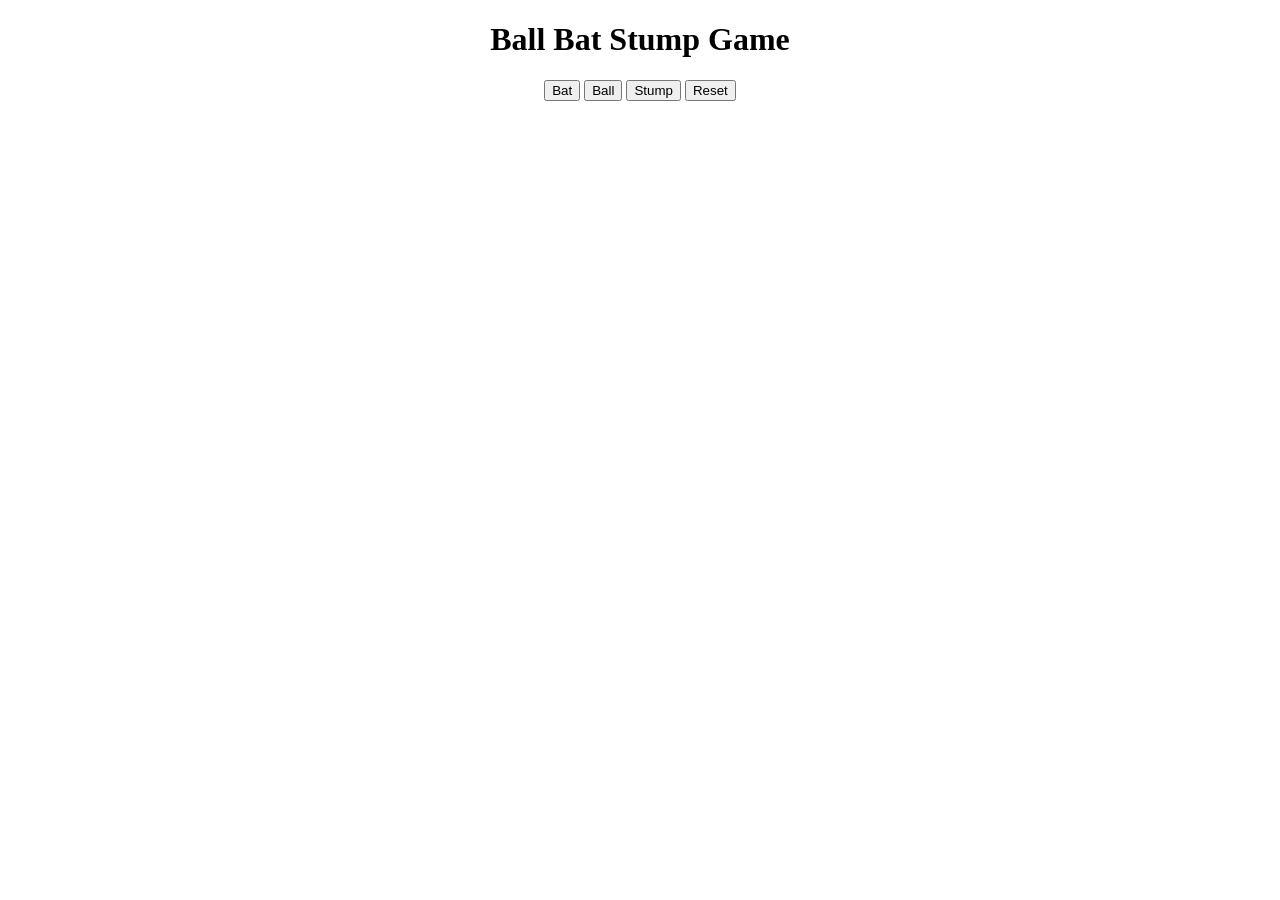
==== Chapters/JSON Local storage and DOM/project/cricket.html @ 004b269a "game" ====
<!DOCTYPE html>
<html lang="en">
<head>
    <title>Cricket Game</title>
    <style>
        body{
            text-align: center;
        }
    </style>
</head>
<body>
    <h1>Ball Bat Stump Game</h1>
    
        <button onclick="
        let computerChoice = generatecomputerchoice();

        let result = getResult('Bat', computerChoice);

        
        showresult('Bat', computerChoice, result);
        
    ">Bat</button>

    <button onclick="
        computerChoice = generatecomputerchoice();
        
        result = getResult('Ball', computerChoice);
        

        showresult('Ball', computerChoice, result);
        ">Ball</button>

    <button onclick="
       computerChoice = generatecomputerchoice();
       

        result = getResult('Stump', computerChoice);

        showresult('Stump', computerChoice, result);
        ">Stump</button>

        <button onclick="localStorage.clear()
        resetScore(scoreStr)
        ">Reset</button>
    

     <script>
    //let computerChoice;
    let scoreStr = localStorage.getItem('Score')
    let score;
    resetScore(scoreStr);

    function resetScore(scoreStr){
         score = JSON.parse(scoreStr) || {
        win: 0,
        lost: 0,
        tie: 0,
    };

    score.dispalyScore = function(){
        return `No of Matches Won: ${win}, No of matches lost: ${lost}
        , No of matches tie: ${tie}`
    };
    }
    // if(scoreStr !== undefined){
    //     score = JSON.parse(scoreStr);
    // }



    //  score = {
    //     win: 0,
    //     lost: 0,
    //     tie: 0,
    // };

    

    function generatecomputerchoice(){

        let randomNumber = Math.random() * 3;
        
        if (randomNumber > 0 && randomNumber <= 1) {
            return 'Bat';
        } else if (randomNumber > 1 && randomNumber <= 2) {
            return 'Ball';
        } else {
            return 'Stump';
        } 


    }

    function getResult(usermove, computermove){
        if(usermove === 'Bat'){
            if (computermove === 'Ball') {
                score.win++;
            return 'User won';
        } else if (computermove === 'Bat') {
            score.tie++;
            return 'It is a tie';
        } else if (computermove === 'Stump') {
            score.lost++;
            return 'Computer won';
        }
        }

        else if(usermove === 'Ball'){
             if (computermove === 'Ball') {
                score.tie++;
            return 'It is a tie';
        } else if (computermove === 'Bat') {
            score.lost++;
            return 'Computer won';
        } else if (computermove === 'Stump') {
            score.win++;
            return 'User won';
        }
        }

        else{
            if (computermove === 'Ball') {
                score.lost++;
            return 'Computer won';
        } else if (computermove === 'Bat') {
            score.win++;
            return 'User won';
        } else if (computermove === 'Stump') {
            score.tie++;
            return 'It is a tie';
        }
        }
    }

    function showresult(usermove, computermove, result){
        localStorage.setItem('Score', JSON.stringify(score));
        alert(`You have chosen ${usermove}. Computer choice is ${computermove}
        
        ${result}
        
        Win: ${score.win}, Lost: ${score.lost}, Tie: ${score.tie}`);
    }
 </script>
    
</body>

</html>
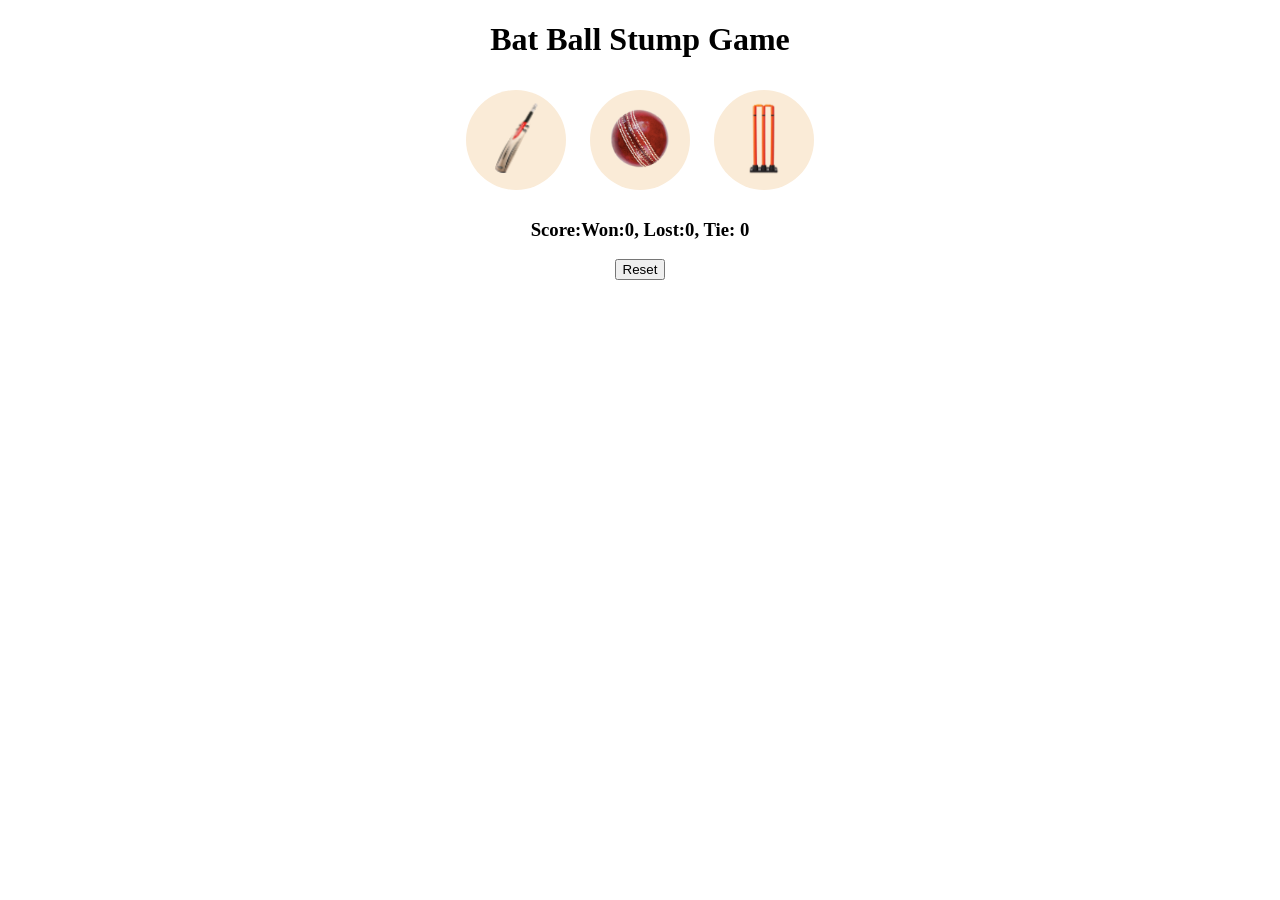
==== commit a6a3453b: "game display" ====
--- a/Chapters/JSON Local storage and DOM/project/cricket.html
+++ b/Chapters/JSON Local storage and DOM/project/cricket.html
@@ -1,147 +1,126 @@
 <!DOCTYPE html>
 <html lang="en">
 <head>
-    <title>Cricket Game</title>
-    <style>
-        body{
-            text-align: center;
-        }
-    </style>
+  <title>Cricket Game</title>
+  <link rel="stylesheet" href="cricket.css">
 </head>
 <body>
-    <h1>Ball Bat Stump Game</h1>
-    
-        <button onclick="
-        let computerChoice = generatecomputerchoice();
+  <h1>Bat Ball Stump Game</h1>
 
-        let result = getResult('Bat', computerChoice);
+  <button class="choice-button" onclick="
+  let computerChoice = generateComputerChoice();
+  let resultMsg = getResult('Bat', computerChoice);
+  showResult('Bat', computerChoice, resultMsg);
+  ">
+    <img src="images/bat2.png" alt="Bat Image" class="choice-image">  
+  </button>
 
-        
-        showresult('Bat', computerChoice, result);
-        
-    ">Bat</button>
+  <button class="choice-button" onclick="
+    computerChoice = generateComputerChoice();
+    resultMsg = getResult('Ball', computerChoice);
+    showResult('Ball', computerChoice, resultMsg);
+  ">
+    <img src="images/ball1.png" alt="Ball Image" class="choice-image">  
+  </button>
 
-    <button onclick="
-        computerChoice = generatecomputerchoice();
-        
-        result = getResult('Ball', computerChoice);
-        
+  <button class="choice-button" onclick="
+    computerChoice = generateComputerChoice();
+    resultMsg = getResult('Stump', computerChoice);
+    showResult('Stump', computerChoice, resultMsg);
+  ">
+    <img src="images/stump2.png" alt="Stump Image" class="choice-image">
+  </button>
 
-        showresult('Ball', computerChoice, result);
-        ">Ball</button>
+  <h3 id="user-move"></h3>
+  <h3 id="computer-move"></h3>
+  <h3 id="result"></h3>
+  <h3 id="score"></h3>
 
-    <button onclick="
-       computerChoice = generatecomputerchoice();
-       
+  <button onclick="localStorage.clear()
+      resetScore();
+  ">Reset</button>
 
-        result = getResult('Stump', computerChoice);
-
-        showresult('Stump', computerChoice, result);
-        ">Stump</button>
-
-        <button onclick="localStorage.clear()
-        resetScore(scoreStr)
-        ">Reset</button>
-    
-
-     <script>
-    //let computerChoice;
-    let scoreStr = localStorage.getItem('Score')
+  <script>
+    let scoreStr = localStorage.getItem('Score');
     let score;
     resetScore(scoreStr);
 
-    function resetScore(scoreStr){
-         score = JSON.parse(scoreStr) || {
+    function resetScore(scoreStr) {
+      score = scoreStr ? JSON.parse(scoreStr) : {
         win: 0,
         lost: 0,
         tie: 0,
-    };
+      };
 
-    score.dispalyScore = function(){
-        return `No of Matches Won: ${win}, No of matches lost: ${lost}
-        , No of matches tie: ${tie}`
-    };
-    }
-    // if(scoreStr !== undefined){
-    //     score = JSON.parse(scoreStr);
-    // }
+      score.displayScore = function() {
+        return `Score:Won:${score.win}, Lost:${score.lost}, Tie: ${score.tie}`;
+      };
 
-
-
-    //  score = {
-    //     win: 0,
-    //     lost: 0,
-    //     tie: 0,
-    // };
-
-    
-
-    function generatecomputerchoice(){
-
-        let randomNumber = Math.random() * 3;
-        
-        if (randomNumber > 0 && randomNumber <= 1) {
-            return 'Bat';
-        } else if (randomNumber > 1 && randomNumber <= 2) {
-            return 'Ball';
-        } else {
-            return 'Stump';
-        } 
-
-
+      showResult();
     }
 
-    function getResult(usermove, computermove){
-        if(usermove === 'Bat'){
-            if (computermove === 'Ball') {
-                score.win++;
-            return 'User won';
-        } else if (computermove === 'Bat') {
-            score.tie++;
-            return 'It is a tie';
-        } else if (computermove === 'Stump') {
-            score.lost++;
-            return 'Computer won';
-        }
-        }
-
-        else if(usermove === 'Ball'){
-             if (computermove === 'Ball') {
-                score.tie++;
-            return 'It is a tie';
-        } else if (computermove === 'Bat') {
-            score.lost++;
-            return 'Computer won';
-        } else if (computermove === 'Stump') {
-            score.win++;
-            return 'User won';
-        }
-        }
-
-        else{
-            if (computermove === 'Ball') {
-                score.lost++;
-            return 'Computer won';
-        } else if (computermove === 'Bat') {
-            score.win++;
-            return 'User won';
-        } else if (computermove === 'Stump') {
-            score.tie++;
-            return 'It is a tie';
-        }
-        }
+    function generateComputerChoice() {
+      //This will generate random number between 0 and 3
+      let randomNumber = Math.random() * 3;
+      if (randomNumber > 0 && randomNumber <= 1) {
+        return 'Bat';
+      } else if (randomNumber > 1 && randomNumber <= 2) {
+        return 'Ball';
+      } else {
+        return 'Stump'
+      }
     }
 
-    function showresult(usermove, computermove, result){
-        localStorage.setItem('Score', JSON.stringify(score));
-        alert(`You have chosen ${usermove}. Computer choice is ${computermove}
-        
-        ${result}
-        
-        Win: ${score.win}, Lost: ${score.lost}, Tie: ${score.tie}`);
+    function getResult(userMove, computerMove) {
+      if (userMove === 'Bat') {
+        if (computerMove === 'Ball') {
+          score.win++;
+          return 'User won.';
+        } else if (computerMove === 'Bat') {
+          score.tie++;
+          return `It's a tie`;
+        } else if (computerMove === 'Stump') {
+          score.lost++;
+          return 'Computer has won';
+        }
+      } else if (userMove === 'Ball') {
+        if (computerMove === 'Ball') {
+          score.tie++;
+          return `It's a tie`;
+        } else if (computerMove === 'Bat') {
+          score.lost++;
+          return 'Computer has won';
+        } else if (computerMove === 'Stump') {
+          score.win++;
+          return 'User won.';
+        }
+      } else {
+        if (computerMove === 'Ball') {
+          score.lost++;
+          return 'Computer has won';
+        } else if (computerMove === 'Bat') {
+          score.win++;
+          return 'User won.';
+        } else if (computerMove === 'Stump') {
+          score.tie++;
+          return `It's a tie`;
+        }
+      }
     }
- </script>
-    
+
+    function showResult(userMove, computerMove, result) {
+      localStorage.setItem('Score', JSON.stringify(score));
+      
+      document.querySelector('#user-move').innerText = 
+        userMove ? `You have chosen ${userMove}` : '';
+      
+      document.querySelector('#computer-move').innerText =
+        computerMove ? `Computer choice is ${computerMove}` : '';
+      
+      document.querySelector('#result').innerText = result || '';
+
+      document.querySelector('#score').innerText = score.displayScore();
+    }
+  </script>
 </body>
-
-</html>
+</html>
--- a/Chapters/JSON Local storage and DOM/project/cricket.css
+++ b/Chapters/JSON Local storage and DOM/project/cricket.css
@@ -0,0 +1,17 @@
+body{
+    text-align: center;
+}
+
+.choice-button{
+    height: 100px;
+    width: 100px;
+    border: none;
+    margin: 10px;
+    background-color: antiquewhite;
+    border-radius: 50px;
+    cursor: pointer;
+}
+
+.choice-image{
+    height: 75px;
+}
